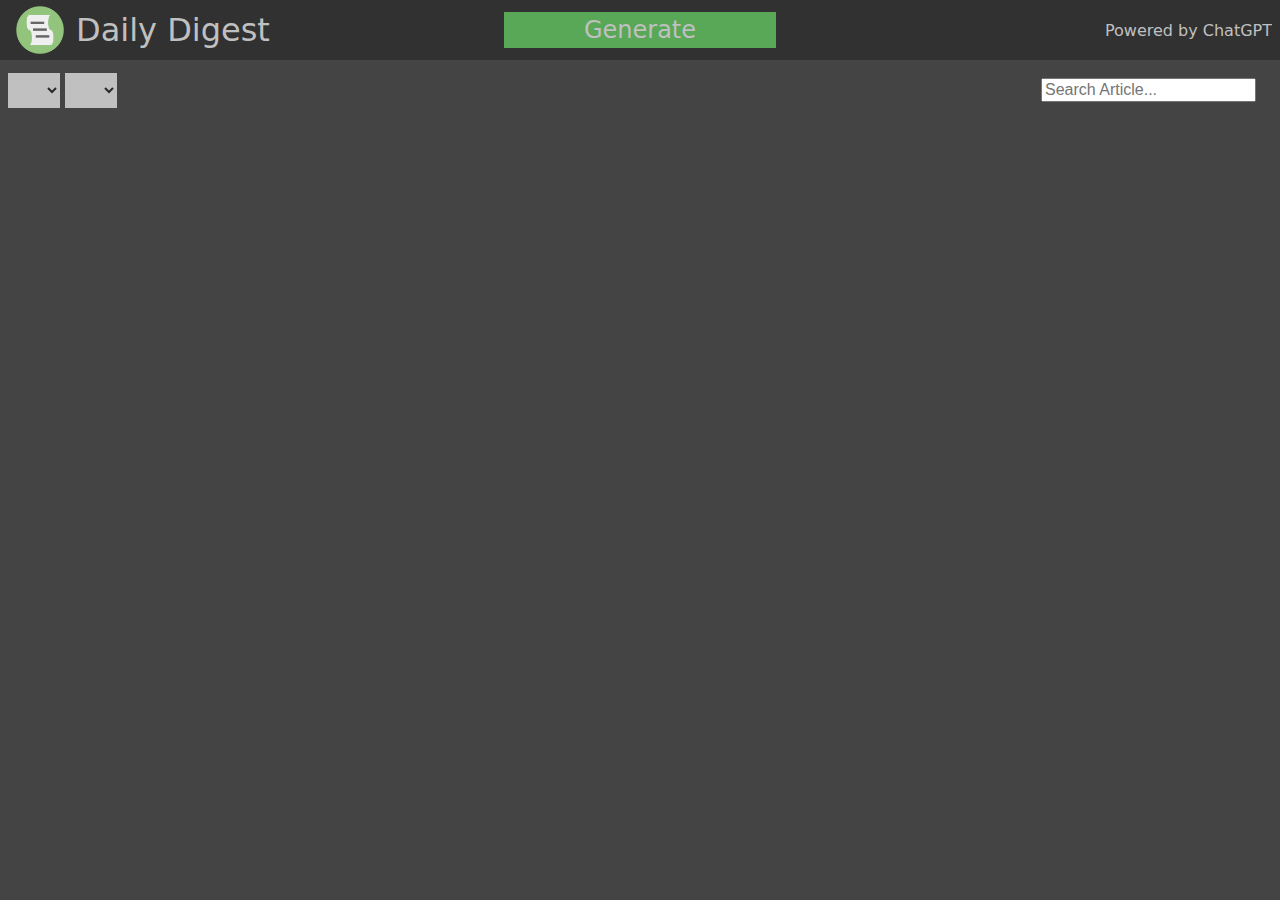
==== index.html @ 796e086e "created new dropdown to sort by source" ====
<!doctype html>

<html>
    <head>
        <!-- Recommended meta tags -->
        <meta charset="UTF-8">
        <meta name="viewport" content="width=device-width,initial-scale=1.0">

        <!-- This script tag bootstraps PyScript -->
        <link rel="stylesheet" href="https://pyscript.net/releases/2024.1.1/core.css" />
        <script type="module" src="https://pyscript.net/releases/2024.1.1/core.js"></script>

        <!-- CSS for index.html -->
        <link rel="stylesheet" href="./assets/css/base.css"/>
        <link rel="stylesheet" href="./assets/css/index.css"/>

        <title>Daily Digest</title>
        <link rel="icon" type="image/png" href="./assets/favicon.png" />

        <style>
            .line-through {
                text-decoration: line-through;
            }
        </style>
    </head>

    <body class="pyscript">
        <ul class="navbar">
            <li>
                <img src="./assets/logo.png" class="logo" />
                <a class="title" href=".">Daily Digest</a>
            </li>
            <li>
                <a href="loading.html" class="button">Generate</a>
            </li>
            <li>
                <a href="https://openai.com/chatgpt">Powered by ChatGPT</a>
            </li>
        </ul>
        <ul class="header">
            <li>
                <select name="Topic" id="topicDropdown"></select>
                <select name="Source" id="sourceDropdown"></select>
            </li>
            <li>
                <p class="articleCount"></p>
            </li>
            <li>
                <input type="search" placeholder="Search Article..."/>
            </li>
        </ul>

        <main></main>
        <script type="py" src="./index.py" config="./pyscript.toml"></script>
    </body>
</html>
---- assets/css/base.css ----
html {
    font-family: system-ui, 
                -apple-system,
                BlinkMacSystemFont,
                'Segoe UI',
                Roboto,
                Oxygen,
                Ubuntu,
                Cantarell,
                'Open Sans',
                'Helvetica Neue',
                sans-serif;
    font-weight: 100;
}

body {
    margin: 0;
    padding: 0;
    border: 0;

    /* Color properties */
    --gray: #444444;
    --dark-gray: #313131;
    --darkest-gray: #292929;
    --text-color: #c0c0c0;
    --accent-color: #58a858;
    --dark-accent-color: #438143;
    --darkest-accent-color: #346634;

    background-color: var(--gray);
    color: var(--text-color);
}

body ul {
    display: flex;
    list-style: none;
    justify-content: space-between;
    align-items: center;
    gap: 1rem;
    height: 3.75rem;
    padding-left: 0.5rem;
    padding-right: 0.5rem;
    margin: 0;
}

/* Navbar */
.navbar {
    background-color: var(--dark-gray);
}

.navbar li {
    flex: 1;
    display: flex;
    justify-content: center;
    align-items: center;
    overflow: clip;
    white-space: nowrap;
    height: 100%;
}

.navbar li:first-child {
    justify-content: left;
}

.navbar li:last-child {
    justify-content: right;
}

.logo {
    height: 3rem;
    margin-right: 0.25rem;
}

.title {
    text-decoration-line: none;
    font-size: 2rem;
    color: var(--text-color)
}

.navbar .button {
    display: inline-block;
    border: none;
    padding: 0.25rem 5rem;
    font-size: 1.5rem;
    font-weight: 500;
    cursor: pointer;
    background-color: var(--accent-color);
    color: var(--text-color);
}

.navbar .button:hover {
    background-color: var(--dark-accent-color);
}

.navbar .button:active {
    background-color: var(--darkest-accent-color);
    transition: 0.05s;
    transform: scale(0.95);
}

/* Articles */
article h3 {
    padding: 0;
    margin-top: 0.5rem;
    margin-bottom: 1rem;
    font-size: 1rem;
    font-weight: 600;
}

article .tags {
    margin-top: 0.5rem;
    margin-bottom: 0.5rem;
    height: 0;
    gap: 1rem;
    padding-left: 0;
    padding-right: 0;
}

article .tags li {
    padding: 5px;
    border-radius: 4px;
    background-color: var(--dark-gray);
}

article p {
    padding: 0;
    margin-top: 0;
    margin-bottom: 0.5rem;
}

article .selected {
    background-color: var(--darkest_gray)
}

h1 {
    font-size: 2rem;
    font-weight: 400;
}

a {
    text-decoration-line: none;
    color: var(--text-color);
}
---- assets/css/index.css ----
/* Header */
select {
    border: none;
    border-radius: 0;
    padding: 0.5rem 1rem;
    font-size: 1rem;
    font-weight: 500;
    background-color: var(--text-color);
    color: var(--darkest-gray);
}

input {
    color: var(--darkest-gray);
    outline: none;
    font-size: 1rem;
    margin: 1rem;
}

/* Main */
main {
    display: flex;
    justify-content: flex-start;
    flex-wrap: wrap;
    margin-left: 1rem;
    margin-right: 1rem;
}

/* Articles */
article {
    display: flex;
    flex-direction: column;
    align-items: flex-start;
    flex-basis: 29%;
    margin: 1rem;
    padding-left: 0.5rem;
    padding-right: 0.5rem;
    border: solid;
    border-radius: 5px;
    border-width: 0.1rem;
    border-color: var(--text-color);
    user-select: none;
}

article:hover {
    transition: 0.1s;
    transform: scale(1.05);
    cursor: pointer;
}

article:active {
    transition: 0.1s;
    transform: scale(0.99);
}
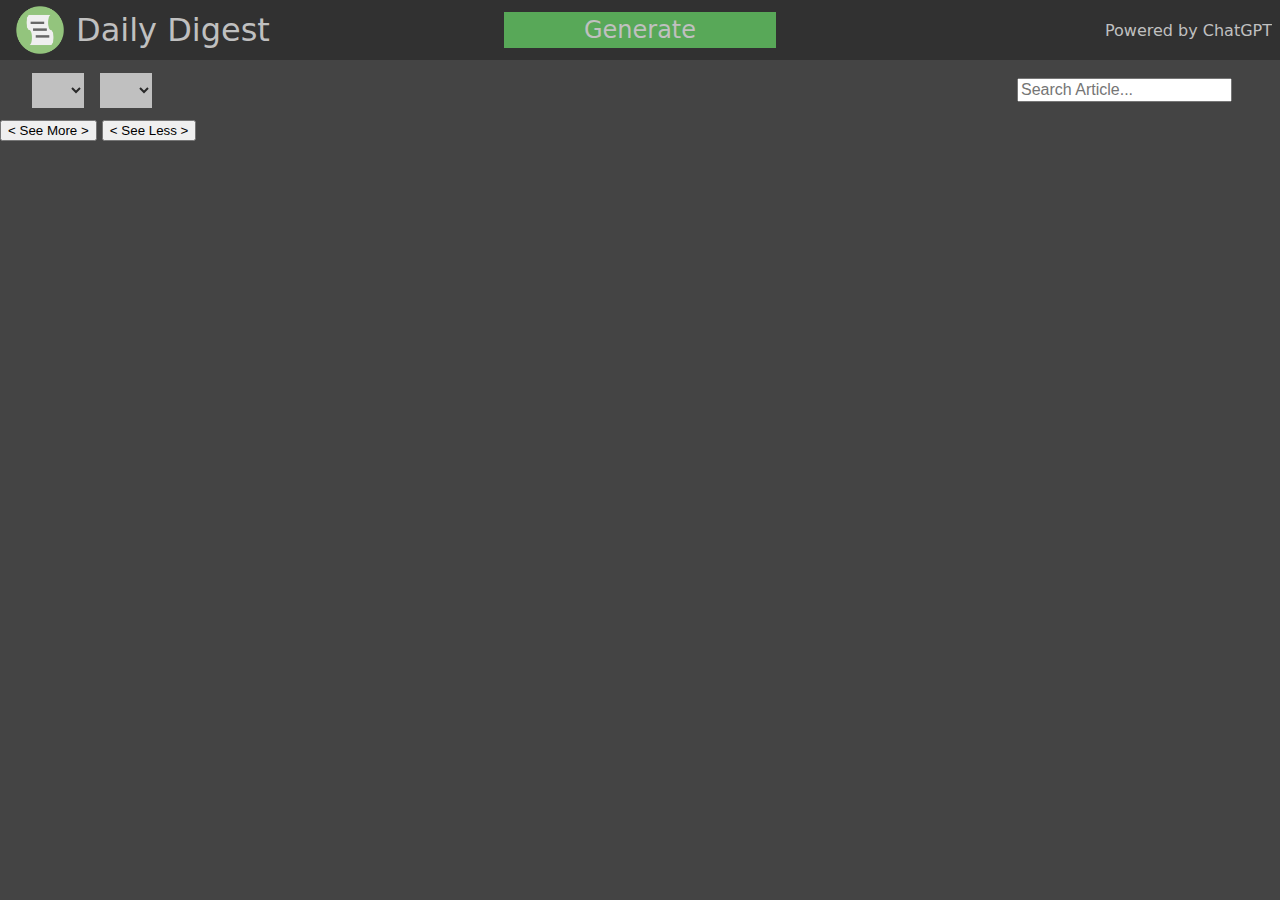
==== commit f6247a8d: "added "see less" button" ====
--- a/index.html
+++ b/index.html
@@ -31,7 +31,7 @@
                 <a class="title" href=".">Daily Digest</a>
             </li>
             <li>
-                <a href="loading.html" class="button">Generate</a>
+                <a href="loading.html" class="button" py-click = "generate">Generate</a>
             </li>
             <li>
                 <a href="https://openai.com/chatgpt">Powered by ChatGPT</a>
@@ -46,11 +46,15 @@
                 <p class="articleCount"></p>
             </li>
             <li>
-                <input type="search" placeholder="Search Article..."/>
+                <input type="search" placeholder="Search Article..." py-keydown="search_bar_entered"/>
             </li>
         </ul>
 
         <main></main>
+        <footer>
+            <button py-click="see_more_button_clicked">&lt See More &gt</button>
+            <button py-click="see_less_button_clicked">&lt See Less &gt</button>
+        </footer>
         <script type="py" src="./index.py" config="./pyscript.toml"></script>
     </body>
 </html>
--- a/assets/css/index.css
+++ b/assets/css/index.css
@@ -1,4 +1,28 @@
 /* Header */
+
+.header li {
+    flex: 1;
+    display: flex;
+    justify-content: center;
+    align-items: center;
+    overflow: clip;
+    white-space: nowrap;
+    height: 100%;
+    margin: 0;
+}
+
+.header li:first-child {
+    justify-content: left;
+    margin-left: 1.5rem;
+    gap: 1rem;
+}
+
+.header li:last-child {
+    justify-content: right;
+    margin-right: 1.5rem;
+    padding: 0;
+}
+
 select {
     border: none;
     border-radius: 0;
@@ -23,6 +47,13 @@
     flex-wrap: wrap;
     margin-left: 1rem;
     margin-right: 1rem;
+}
+
+/* Link */
+article h3 a:hover{
+    transition:0.1s;
+    text-decoration: underline;
+    color: #87CEFA    
 }
 
 /* Articles */
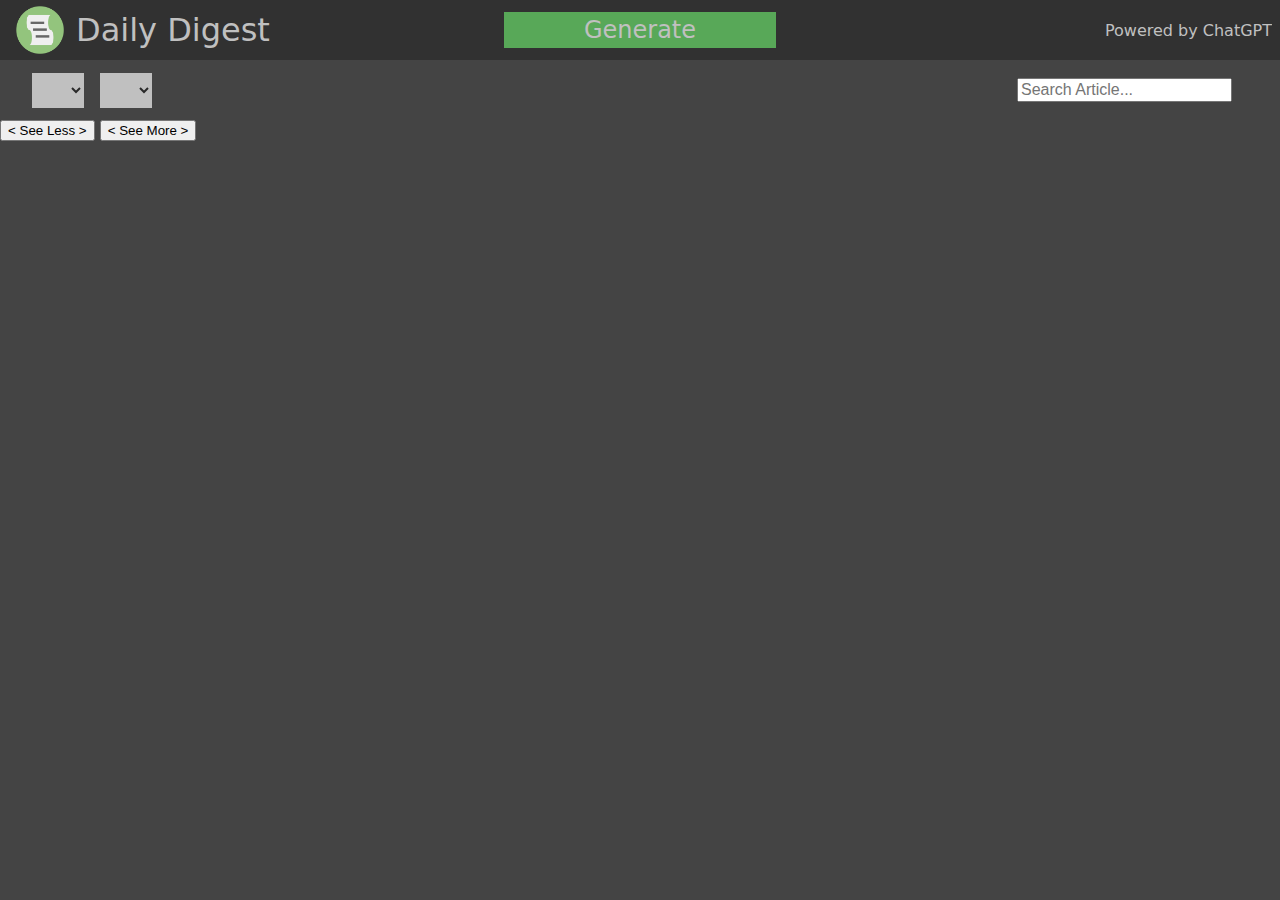
==== commit 7a141bda: "redirect to home page if no articles selected" ====
--- a/index.html
+++ b/index.html
@@ -52,8 +52,8 @@
 
         <main></main>
         <footer>
+            <button py-click="see_less_button_clicked">&lt See Less &gt</button>
             <button py-click="see_more_button_clicked">&lt See More &gt</button>
-            <button py-click="see_less_button_clicked">&lt See Less &gt</button>
         </footer>
         <script type="py" src="./index.py" config="./pyscript.toml"></script>
     </body>
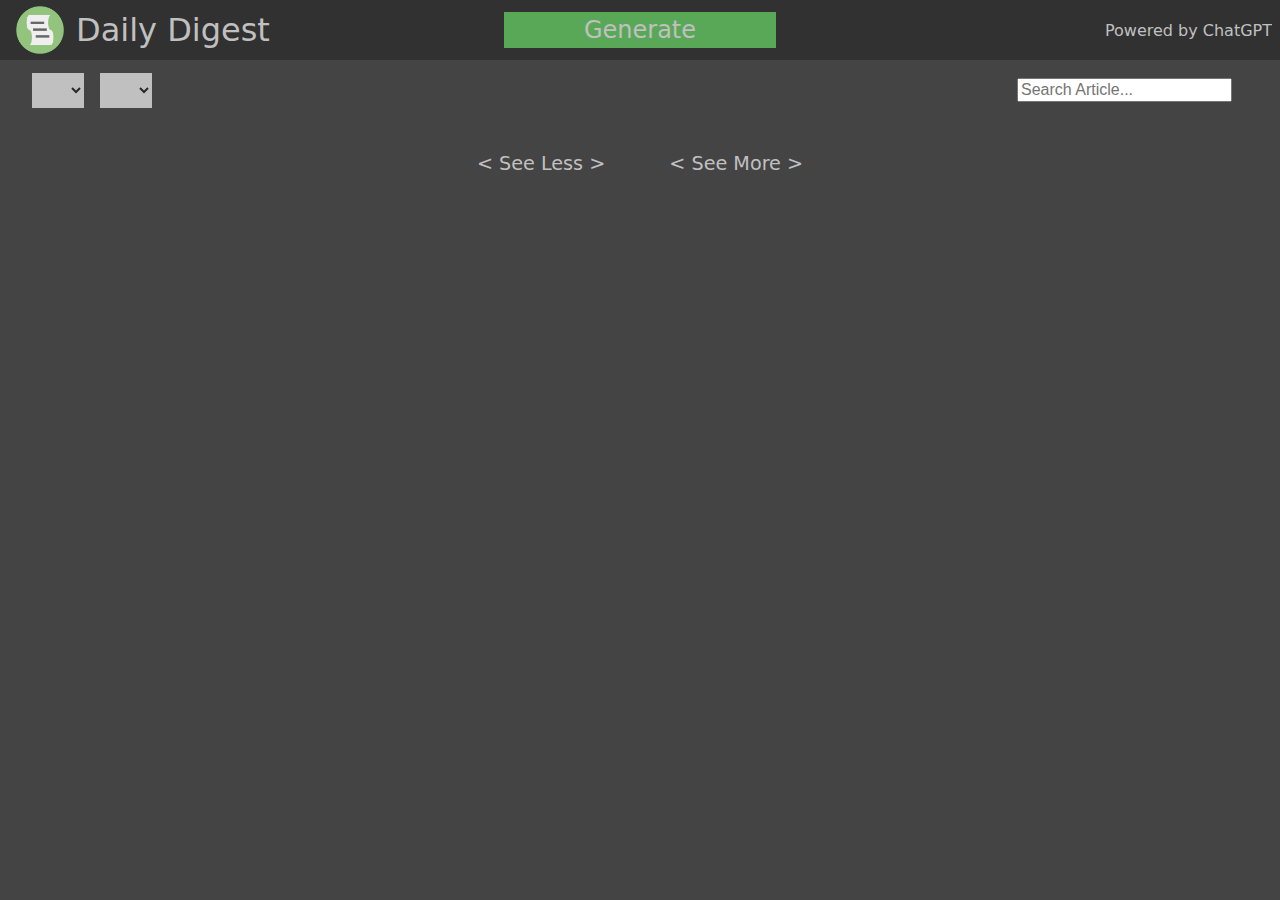
==== commit e1afb603: "Merge pull request #12 from jmaguin/website" ====
--- a/index.html
+++ b/index.html
@@ -31,7 +31,7 @@
                 <a class="title" href=".">Daily Digest</a>
             </li>
             <li>
-                <a href="loading.html" class="button" py-click = "generate">Generate</a>
+                <button class="button" py-click="generate">Generate</button>
             </li>
             <li>
                 <a href="https://openai.com/chatgpt">Powered by ChatGPT</a>
--- a/assets/css/base.css
+++ b/assets/css/base.css
@@ -124,7 +124,7 @@
 
 article p {
     padding: 0;
-    margin-top: 0;
+    margin-top: 1rem;
     margin-bottom: 0.5rem;
 }
 
@@ -137,7 +137,13 @@
     font-weight: 400;
 }
 
+h2 {
+    font-weight: 400;
+}
+
 a {
     text-decoration-line: none;
     color: var(--text-color);
-}+}
+
+
--- a/assets/css/index.css
+++ b/assets/css/index.css
@@ -56,11 +56,17 @@
     color: #87CEFA    
 }
 
+/* Article title font color */
+article h3 a {
+    color: white;
+}
+
 /* Articles */
 article {
     display: flex;
     flex-direction: column;
     align-items: flex-start;
+    justify-content: space-between;
     flex-basis: 29%;
     margin: 1rem;
     padding-left: 0.5rem;
@@ -72,13 +78,96 @@
     user-select: none;
 }
 
+.article-main {
+    display: flex;
+    flex-direction: column;
+    align-items: flex-start;
+}
+
 article:hover {
     transition: 0.1s;
     transform: scale(1.05);
     cursor: pointer;
 }
 
-article:active {
+/* this is now implemented using event listeners */
+/* article:active {
+    
     transition: 0.1s;
     transform: scale(0.99);
+    
+} */
+
+.actions-bar {
+    display: flex;
+    flex-direction: row;
+    justify-content: space-between;
+    min-height: 35px;
+    width: 100%;
+    margin-bottom: 0.5rem;
+    margin-top: 0.5rem;
 }
+
+.actions-ul {
+    all: unset;
+
+    display: flex;
+}
+
+.actions-ul-left > li > button {
+    margin-right: 1rem
+}
+
+.action-li {
+    all: unset;
+
+}
+
+.action-button {
+    all: unset;
+    display: flex;
+    flex-direction: row;
+    width: 40px;
+    height: 40px;
+    background-size: cover;
+}
+
+
+.action-button img {
+    width: 80%;
+    height: 80%;
+    margin: auto;
+}
+
+
+footer {
+    display: flex;
+    justify-content: center;
+}
+
+button {
+    border: none;
+    padding: 2rem;
+    cursor: pointer;
+    font-family: system-ui, 
+                -apple-system,
+                BlinkMacSystemFont,
+                'Segoe UI',
+                Roboto,
+                Oxygen,
+                Ubuntu,
+                Cantarell,
+                'Open Sans',
+                'Helvetica Neue',
+                sans-serif;
+    font-weight: 100;
+    font-size: 1.2rem;
+    background-color: var(--gray);
+    color: var(--text-color);
+}
+
+button:hover {
+    transition: 0.1s;
+    transform: scale(1.05);
+}
+
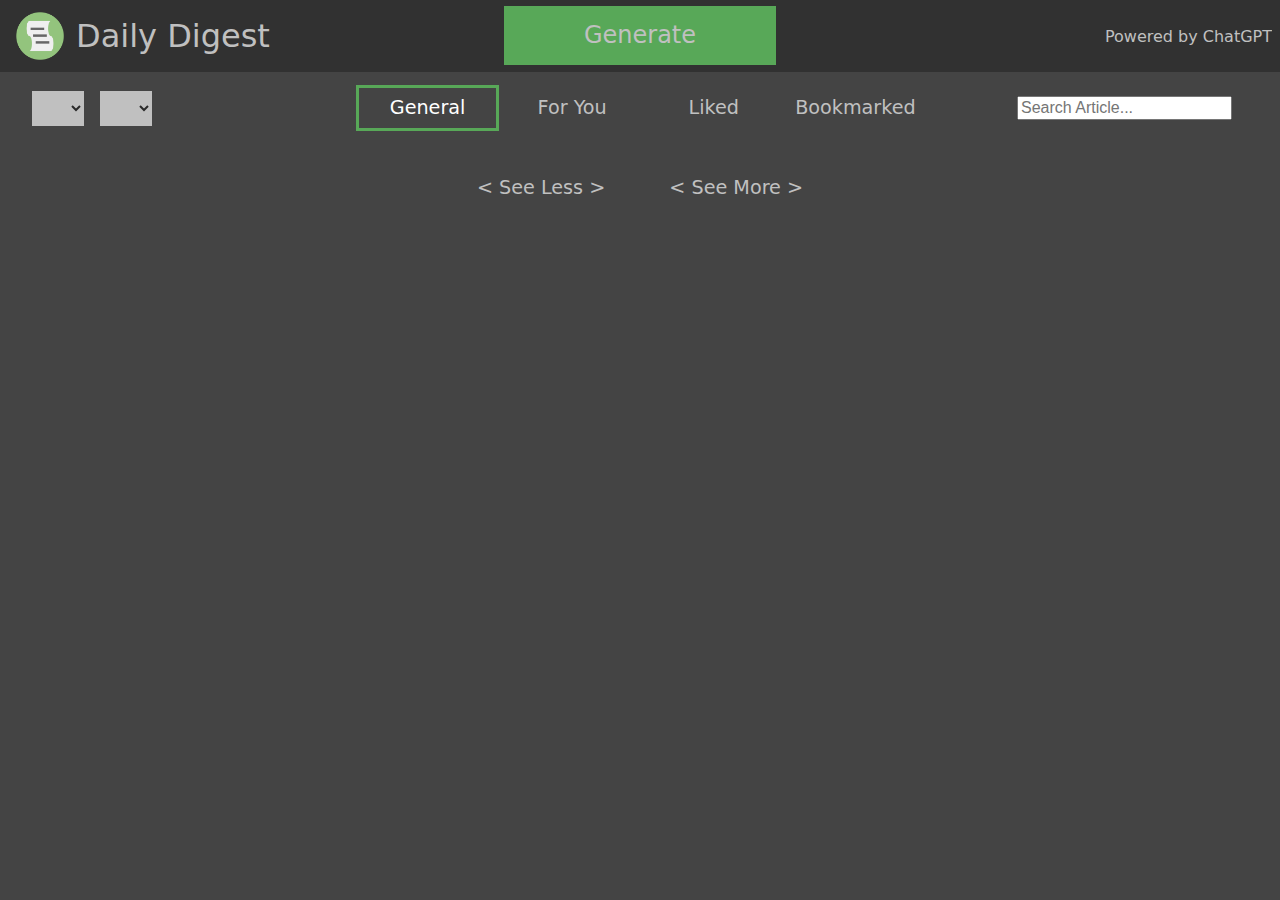
==== commit 2d2c6535: "Added General, For You, Liked and Bookmarked Options" ====
--- a/index.html
+++ b/index.html
@@ -31,7 +31,10 @@
                 <a class="title" href=".">Daily Digest</a>
             </li>
             <li>
-                <button class="button" py-click="generate">Generate</button>
+                <div class="button-and-count">
+                    <button class="button" py-click="generate">Generate</button>
+                    <p class="articleCount"></p>
+                </div>
             </li>
             <li>
                 <a href="https://openai.com/chatgpt">Powered by ChatGPT</a>
@@ -42,8 +45,13 @@
                 <select name="Topic" id="topicDropdown"></select>
                 <select name="Source" id="sourceDropdown"></select>
             </li>
-            <li>
-                <p class="articleCount"></p>
+            <li class="segmented-select-li">
+                <div class="segmented-select">
+                    <button value="general" class="segment-button general selected-segment" type="button" py-click="segmented_button_clicked">General</button>
+                    <button value="for-you" class="segment-button for-you" type="button" py-click="segmented_button_clicked">For You</button>
+                    <button value="liked" class="segment-button liked" type="button" py-click="segmented_button_clicked">Liked</button>
+                    <button value="bookmarked" class="segment-button bookmarked" type="button" py-click="segmented_button_clicked">Bookmarked</button>
+                </div>
             </li>
             <li>
                 <input type="search" placeholder="Search Article..." py-keydown="search_bar_entered"/>
@@ -52,8 +60,8 @@
 
         <main></main>
         <footer>
-            <button py-click="see_less_button_clicked">&lt See Less &gt</button>
-            <button py-click="see_more_button_clicked">&lt See More &gt</button>
+            <button class="load-button" py-click="see_less_button_clicked">&lt See Less &gt</button>
+            <button class="load-button" py-click="see_more_button_clicked">&lt See More &gt</button>
         </footer>
         <script type="py" src="./index.py" config="./pyscript.toml"></script>
     </body>
--- a/assets/css/base.css
+++ b/assets/css/base.css
@@ -37,7 +37,7 @@
     justify-content: space-between;
     align-items: center;
     gap: 1rem;
-    height: 3.75rem;
+    height: 4.50rem;
     padding-left: 0.5rem;
     padding-right: 0.5rem;
     margin: 0;
@@ -77,12 +77,33 @@
     color: var(--text-color)
 }
 
+.navbar .button-and-count {
+    height: 100%;
+    display: flex;
+    flex-direction: column;
+    justify-content: center;
+    align-items: center;
+}
+
+.navbar .button-and-count p {
+    font-size: 1.0rem;
+    margin: 0;
+    margin-bottom: 0.4rem;
+    flex-basis: 2%;
+    flex-shrink: 2;
+
+}
+
 .navbar .button {
     display: inline-block;
     border: none;
     padding: 0.25rem 5rem;
+    flex-basis: 90%;
+    flex-shrink: 1;
     font-size: 1.5rem;
     font-weight: 500;
+    margin: 0;
+    margin-top: 0.4rem;
     cursor: pointer;
     background-color: var(--accent-color);
     color: var(--text-color);
--- a/assets/css/index.css
+++ b/assets/css/index.css
@@ -1,26 +1,79 @@
 /* Header */
+
+.header {
+    display: flex;
+}
 
 .header li {
     flex: 1;
+    flex-shrink: 1;
     display: flex;
     justify-content: center;
     align-items: center;
-    overflow: clip;
+    /* overflow: clip; */
     white-space: nowrap;
     height: 100%;
     margin: 0;
 }
 
+
 .header li:first-child {
     justify-content: left;
+    justify-self: flex-start;
     margin-left: 1.5rem;
     gap: 1rem;
 }
 
 .header li:last-child {
     justify-content: right;
+    justify-self: flex-end;
     margin-right: 1.5rem;
     padding: 0;
+}
+
+.segmented-select-li {
+    position: 50%;
+    justify-self: center;
+}
+
+.segmented-select {
+    flex: 1; 
+}
+.segment-button {
+    padding: 0.5rem;
+    
+}
+
+/* add hidden pseudo-element within width of bold text */
+.segment-button::after {
+    display: block;
+    /* Book marked is the longest so use that */
+    content: "Bookmarked";
+    font-weight: 500;
+    height: 1px;
+    color: transparent;
+    overflow: hidden;
+    visibility: hidden;
+}
+
+.segment-button:hover{
+    background: var(--darkest-gray);
+    transform: scale(1);
+    font-weight: 500;
+}
+
+.selected-segment {
+    /* padding: 10rem; */
+    border: 3px solid var(--accent-color);
+    /* background: var(--accent-color); */
+    color: white;
+    font-weight: 500;
+}
+
+.selected-segment:hover{
+    background-color: var(--gray);
+    transform: scale(1);
+    cursor: default;
 }
 
 select {
@@ -84,13 +137,13 @@
     align-items: flex-start;
 }
 
-article:hover {
+/* this is now implemented using event listeners */
+/* article:hover {
     transition: 0.1s;
     transform: scale(1.05);
     cursor: pointer;
-}
-
-/* this is now implemented using event listeners */
+} */
+
 /* article:active {
     
     transition: 0.1s;
@@ -171,3 +224,10 @@
     transform: scale(1.05);
 }
 
+.action-button:hover {
+    transition: 0.1s;
+    transform: scale(1.05);
+}
+.action-button:active {
+    transform: scale(0.95);
+}
